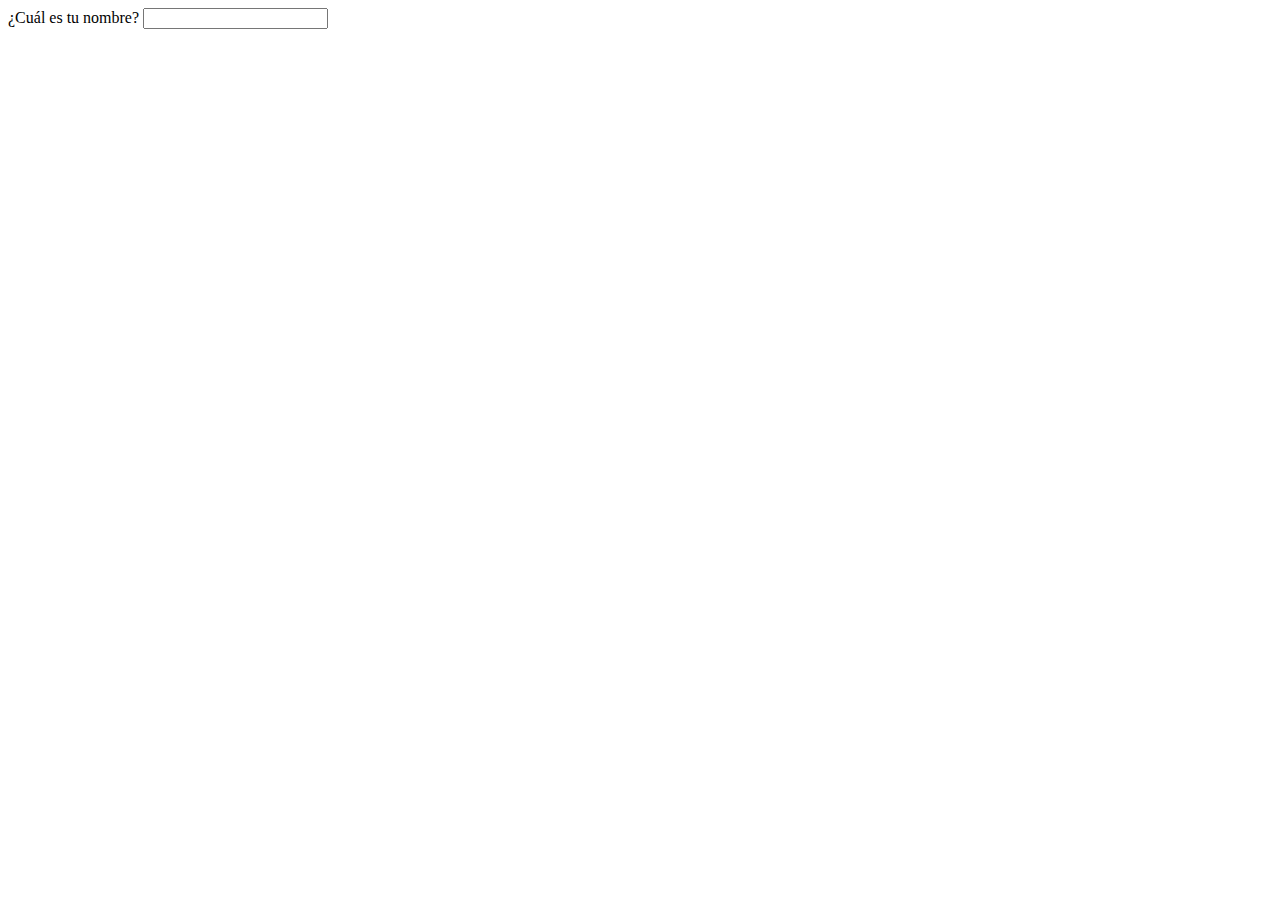
==== clase-04/index.html @ d9aab8f7 "Clase 4" ====
<!DOCTYPE html>
<html lang="en">
<head>
    <meta charset="UTF-8">
    <meta name="viewport" content="width=device-width, initial-scale=1.0">
    <title>Document</title>
</head>
<body>
    <form action=""> <!--a donde irá lo que el usuario digite-->
        <label for="">
            <span>¿Cuál es tu nombre?</span> <!--pregunta lo que quieras saber del usuario-->
            <input type="text"> <!--espacio donde el usuario coloca la informacion-->
        </label>
    </form> 
</body>
</html>
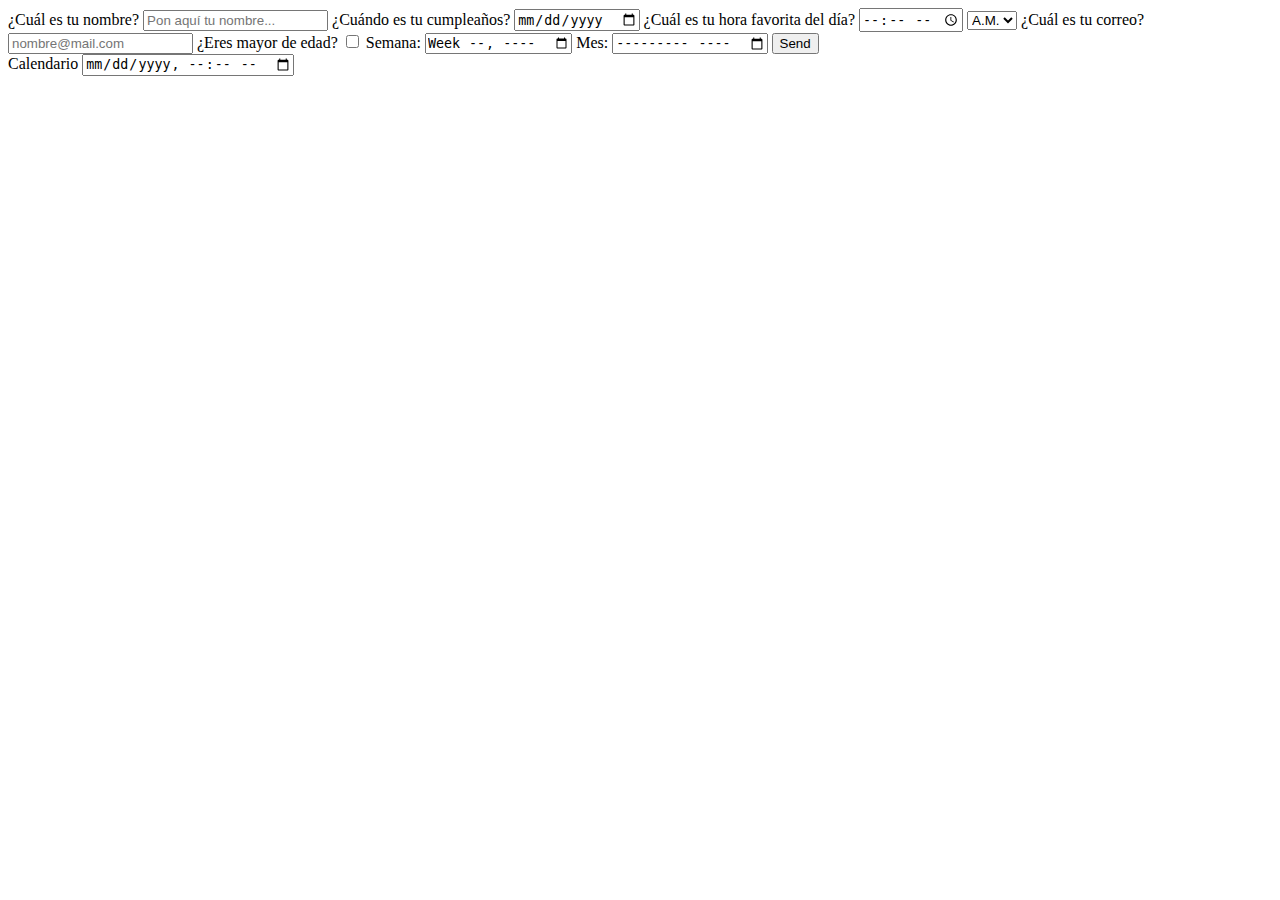
==== commit 4d40bab7: "Clase 4 actualizacion" ====
--- a/clase-04/index.html
+++ b/clase-04/index.html
@@ -7,10 +7,49 @@
 </head>
 <body>
     <form action=""> <!--a donde irá lo que el usuario digite-->
-        <label for="">
+        <label for="nombre"> <!--etiqueta necesaria para marcar lo que se requiere (si no entiendes entra a w3schools.com)-->
             <span>¿Cuál es tu nombre?</span> <!--pregunta lo que quieras saber del usuario-->
-            <input type="text"> <!--espacio donde el usuario coloca la informacion-->
+            <input type="text" id="nombre" placeholder="Pon aquí tu nombre..." autocomplete="name" required> <!--espacio donde el usuario coloca la informacion, (autocomplete es para llenar el nombre con palabras predeterminadas), {required es texto requerido, obligatorio}-->
         </label>
-    </form> 
+        <label for="fecha"> 
+            <span>¿Cuándo es tu cumpleaños?</span> 
+            <input type="date" id="fecha"> 
+        </label>
+        <label for="hora"> 
+            <span>¿Cuál es tu hora favorita del día?</span> 
+            <input type="time" id="hora" step="1800"> <!-- step="3600" para permitir solo horas -->
+        </label>
+        <label for="periodo"> 
+            <select id="periodo">
+                <option value="AM">A.M.</option>
+                <option value="PM">P.M.</option>
+            </select>
+        </label>
+        <label for="correo">
+            <span>¿Cuál es tu correo?</span>
+            <input type="email" name="correo" id="correo" placeholder="nombre@mail.com"> <!--atributos para CSS, facilidad para el futuro-->
+        </label>  
+        <label for="edad">
+            <span>¿Eres mayor de edad?</span>
+            <input type="checkbox" name="edad" id="edad">
+        </label>
+        <label for="semana">
+            <span>Semana:</span>
+            <input type="week" name="semana" id="semana">
+        </label>
+        <label for="mes">
+            <span>Mes:</span>
+            <input type="month" name="mes" id="mes">
+        </label>
+        <input type="submit" value="Send">
+    </form>
+    <main>
+        <form action="">
+            <label for="calendario">
+                <span>Calendario</span>
+                <input type="datetime-local" name="calendario" id="calendario">
+            </label>
+        </form>
+    </main>
 </body>
 </html>